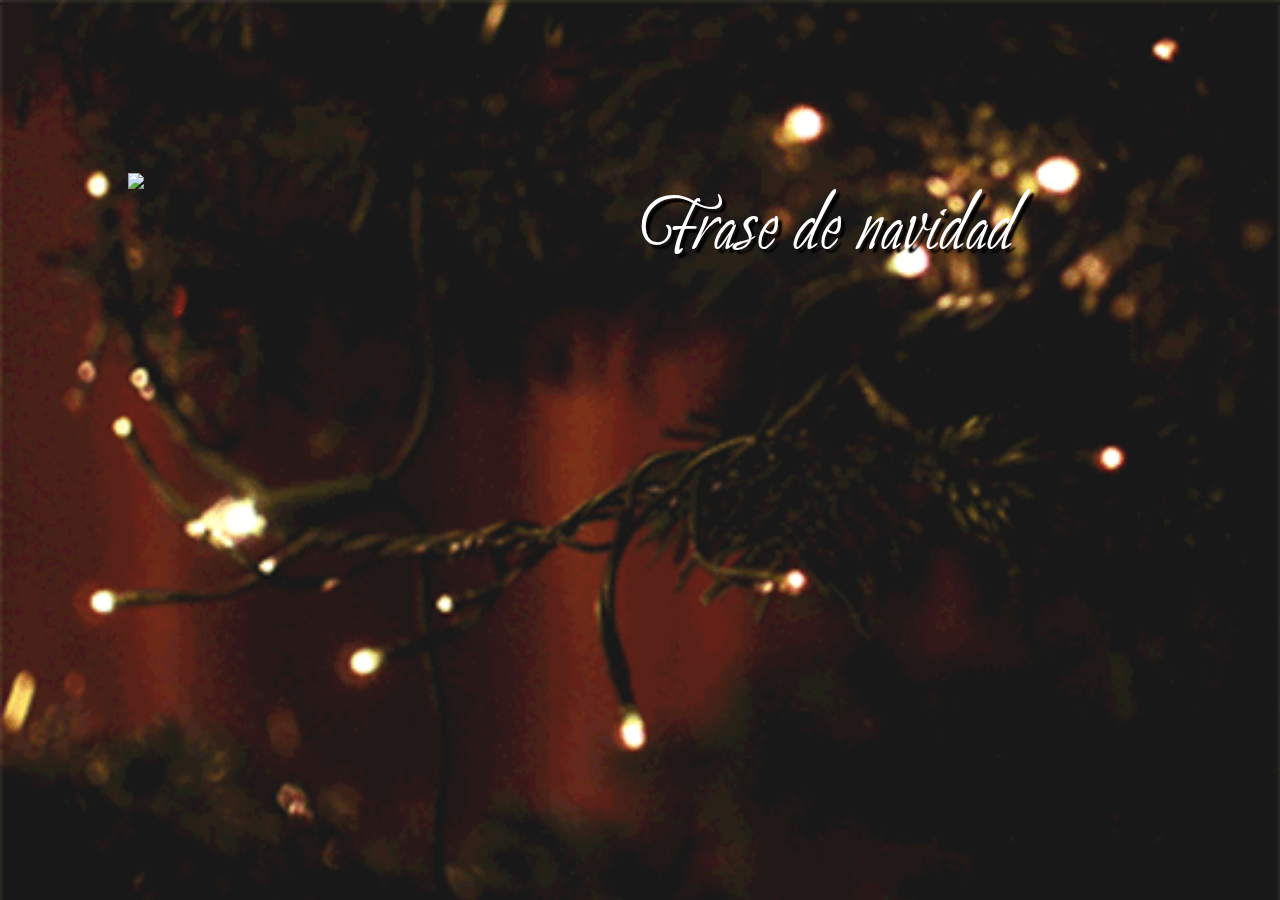
==== html/postal.html @ 82964f40 "Version 4. añadido la parte del editor" ====
<!DOCTYPE html>
<html lang="es">
    <head>
		<meta charset="UTF-8" />
		<meta type="author" content="Manuel Solís Gómez (masogo008@gmail.com)" />
		<meta type="description" content="Creador de tarjetas navideñas de la Fundación Loyola" />
		<meta name="viewport" content="width=device-width, user-scalable=yes, initial-scale=1, maximum-scale=1, minimum-scale=1" />
        <meta name="keywords" content="Navidad, Fundacion Loyola, Valores Ignacianos" />
		<title> Navidad con Fundación Loyola </title>
		<link rel="icon" type="image/gif/png" href="../img/iconoWeb.png" />
		<link rel="stylesheet" type="text/css" href="../css/estiloGeneral.css" />
		<link rel="stylesheet" type="text/css" href="../css/estiloPostal.css" />
	</head>
    <body>
        <main>
            <img src="../img/fondo1.png" id="postal">
            <p>
                Frase de navidad
            </p>
        </main>
		<script src="../js/postal.js"></script>
    </body>
</html>
---- css/estiloGeneral.css ----
/*
    @author: Manuel Solís Gómez (masogo008@gmail.com)
    @description: Archivo que pondra estilo general a todas las paginas de la web
    @file: estiloGeneral.css
    @license: totalmente libre
*/
html
{
	scroll-behavior: smooth;
}
/* quitamos los efectos por defecto del a*/
a
{
    color:black;
    text-decoration: none;
}
/*Usado para todas las imagenes y videos , .., su tamaño se controlara por su contenedor*/
img,video
{
    width: 100%;
    height: auto;
}
/*Reset css*/
html, body, div, span, applet, object, iframe,h1, h2, h3, h4, h5, h6, p, blockquote, pre,a, abbr, acronym, address, big, cite, code,
del, dfn, em, img, ins, kbd, q, s, samp, small, strike, strong, sub, sup, tt, var, b, u, i, center, dl, dt, dd, ol, ul, li,
fieldset, form, label, legend, table, caption, tbody, tfoot, thead, tr, th, td, article, aside, canvas, details, embed, 
figure, figcaption, footer, header, hgroup, menu, nav, output, ruby, section, summary, time, mark, audio, video 
{
	margin: 0;
	padding: 0;
	border: 0;
	font-size: 100%;
	font: inherit;
	vertical-align: baseline;
}
article, aside, details, figcaption, figure, footer, header, hgroup, menu, nav, section 
{
	display: block;
}
body 
{
	line-height: 1;
}
ol, ul 
{
	list-style: none;
}
blockquote, q 
{
	quotes: none;
}
blockquote:before, blockquote:after, q:before, q:after 
{
	content: '';
	content: none;
}
table 
{
	border-collapse: collapse;
	border-spacing: 0;
}
/*Fin reset css*/
---- css/estiloPostal.css ----
/*
    @author: Manuel Solís Gómez (masogo008@gmail.com)
    @description: Archivo que pondra estilo especifico de postales en medidas de porcentajes
    @file: estiloPostal.css
    @license: totalmente libre
*/
/*Añadimos fuentes*/
@import url('https://fonts.googleapis.com/css2?family=Petemoss&display=swap');
body
{
    background-image: url('../img/fondoPostales.gif');
    background-size: 100%;
    font-family: 'Petemoss', cursive;
    font-size: 20px;
}
main
{
    width: 80%;
    height: auto;
    margin: 0 auto;
    position: absolute;
    top: 0;
    left: 0;
}
main p
{
    width: 50%;
    position: absolute;
    left: 50%;
    top: 0;
    font-size: 5em;
    margin: 0;

    color: white;
    text-shadow: 4px 4px 2px black;
}
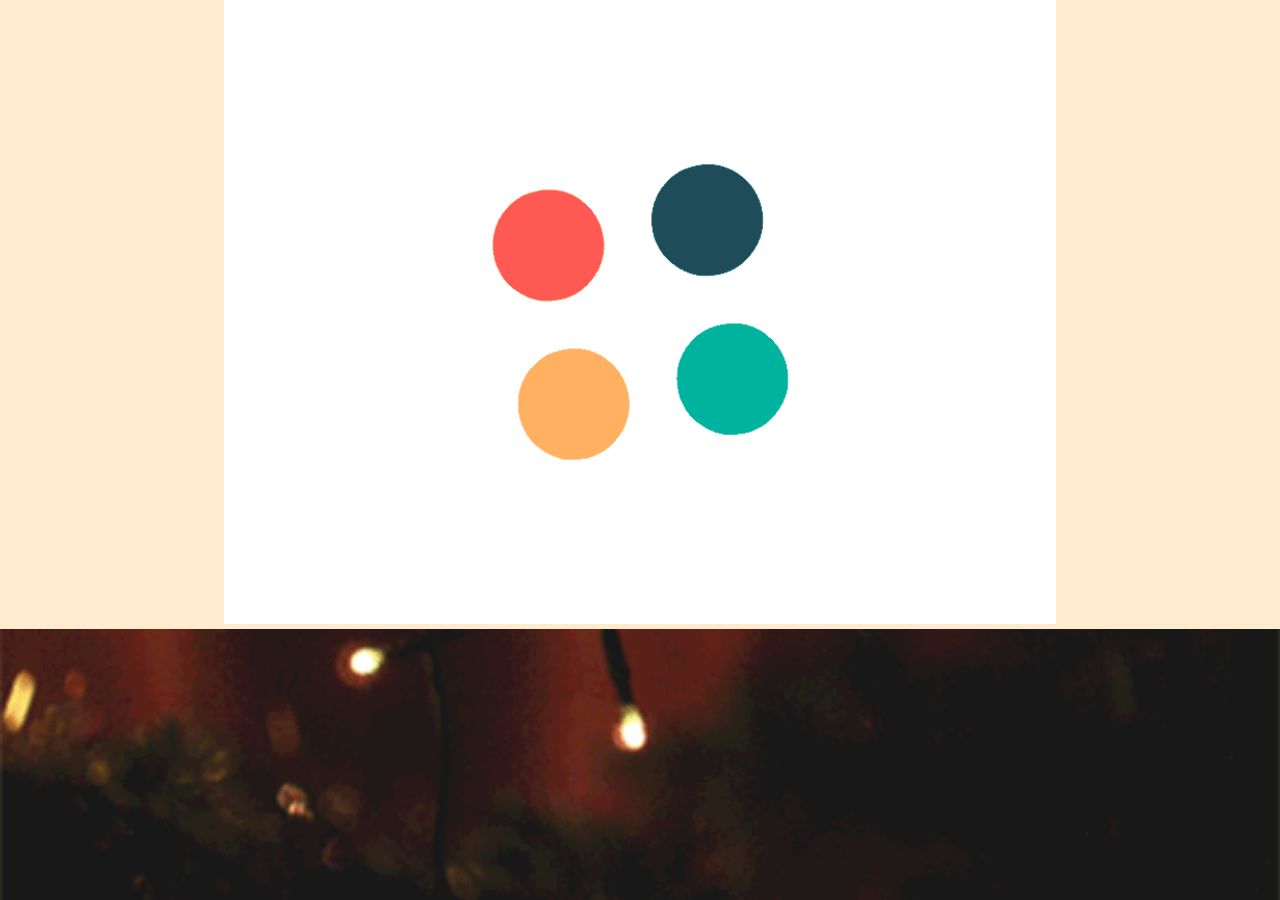
==== commit 0163ee5b: "Version totalmente funcion, se le puede añadir mas extras" ====
--- a/html/postal.html
+++ b/html/postal.html
@@ -12,12 +12,28 @@
 		<link rel="stylesheet" type="text/css" href="../css/estiloPostal.css" />
 	</head>
     <body>
+        <header>
+            <div>
+                <img src="../img/cargando2.gif" />
+            </div>
+        </header>
         <main>
             <img src="../img/fondo1.png" id="postal">
-            <p>
+            <p id="frase">
                 Frase de navidad
             </p>
+            <p id="dedicatoria">
+                De <span id="de"> de </span> para <span id="para"> para </span>
+            </p>
         </main>
+        <div>
+            <a href="../index.html">
+                PROBAR EDITOR
+            </a>
+            <button>
+                COPIAR POSTAL
+            </button>
+        </div>
 		<script src="../js/postal.js"></script>
     </body>
 </html>--- a/css/estiloGeneral.css
+++ b/css/estiloGeneral.css
@@ -4,6 +4,8 @@
     @file: estiloGeneral.css
     @license: totalmente libre
 */
+/*Añadimos fuentes*/
+@import url('https://fonts.googleapis.com/css2?family=Roboto:wght@300&display=swap');
 html
 {
 	scroll-behavior: smooth;
@@ -19,6 +21,54 @@
 {
     width: 100%;
     height: auto;
+}
+/*Alerta para la pagina web*/
+#alerta
+{
+	position: absolute;
+	box-shadow: black 0px 17px 20px 9px;
+	margin: 0 10%;
+	text-align: center;
+	display: block;
+	color: rgb(0, 0, 0);
+	top: 0;
+	left: 0;
+	border: 20px rgb(140 155 172) inset;
+	background-image: url('../img/fondoMetalico2.jpg');
+	background-size: 100%;
+	background-repeat: repeat;
+
+	z-index: 100;
+    font-family: 'Roboto', sans-serif;
+}
+#alerta p, #alerta button
+{
+	display: block;
+	padding: 0;
+	margin: 0;
+	border: 0;
+}
+#alerta p
+{
+	font-size: 2em;
+	font-weight: bold;
+	background-color: rgba(179, 179, 179, 0.561);
+	padding: 1em 5%;
+	margin-bottom: 1em;
+}
+#alerta button
+{
+	background-color: rgba(179, 179, 179, 0.561);
+	color: rgb(0, 0, 0);
+	margin: 0 auto 1em auto;
+	font-size: 1.5em;
+}
+#alerta button:hover
+{
+	color: rgb(0, 0, 0);
+	transition: 1s;
+	font-weight: bold;
+	font-size: 2em;
 }
 /*Reset css*/
 html, body, div, span, applet, object, iframe,h1, h2, h3, h4, h5, h6, p, blockquote, pre,a, abbr, acronym, address, big, cite, code,
--- a/css/estiloPostal.css
+++ b/css/estiloPostal.css
@@ -6,12 +6,26 @@
 */
 /*Añadimos fuentes*/
 @import url('https://fonts.googleapis.com/css2?family=Petemoss&display=swap');
+@import url('https://fonts.googleapis.com/css2?family=Roboto:wght@300&display=swap');
 body
 {
     background-image: url('../img/fondoPostales.gif');
     background-size: 100%;
     font-family: 'Petemoss', cursive;
     font-size: 20px;
+}
+header
+{
+    position: absolute;
+    background-color: blanchedalmond;
+    z-index: 10;
+    width: 100%;
+}
+header div
+{
+    display: block;
+    margin: 0 auto;
+    width: 65%;
 }
 main
 {
@@ -22,10 +36,11 @@
     top: 0;
     left: 0;
 }
-main p
+#frase,#dedicatoria
 {
-    width: 50%;
+    width: 40%;
     position: absolute;
+    padding: 0.4em 5%;
     left: 50%;
     top: 0;
     font-size: 5em;
@@ -33,4 +48,28 @@
 
     color: white;
     text-shadow: 4px 4px 2px black;
+}
+div
+{
+    display: flex;
+    align-items: start;
+    text-align: center;
+}
+div a, div button
+{
+    flex: 1; 
+    background-color: transparent;
+    border: 0;
+    color: white;
+    padding: 1em 15%;
+    display: inline-block;
+    font-family: 'Roboto', sans-serif;
+    font-size: 1em;
+}
+div a:hover, div button:hover
+{
+    cursor: pointer;
+    font-weight: bold;
+    transition: 1s;
+    font-size: 1.3em;
 }